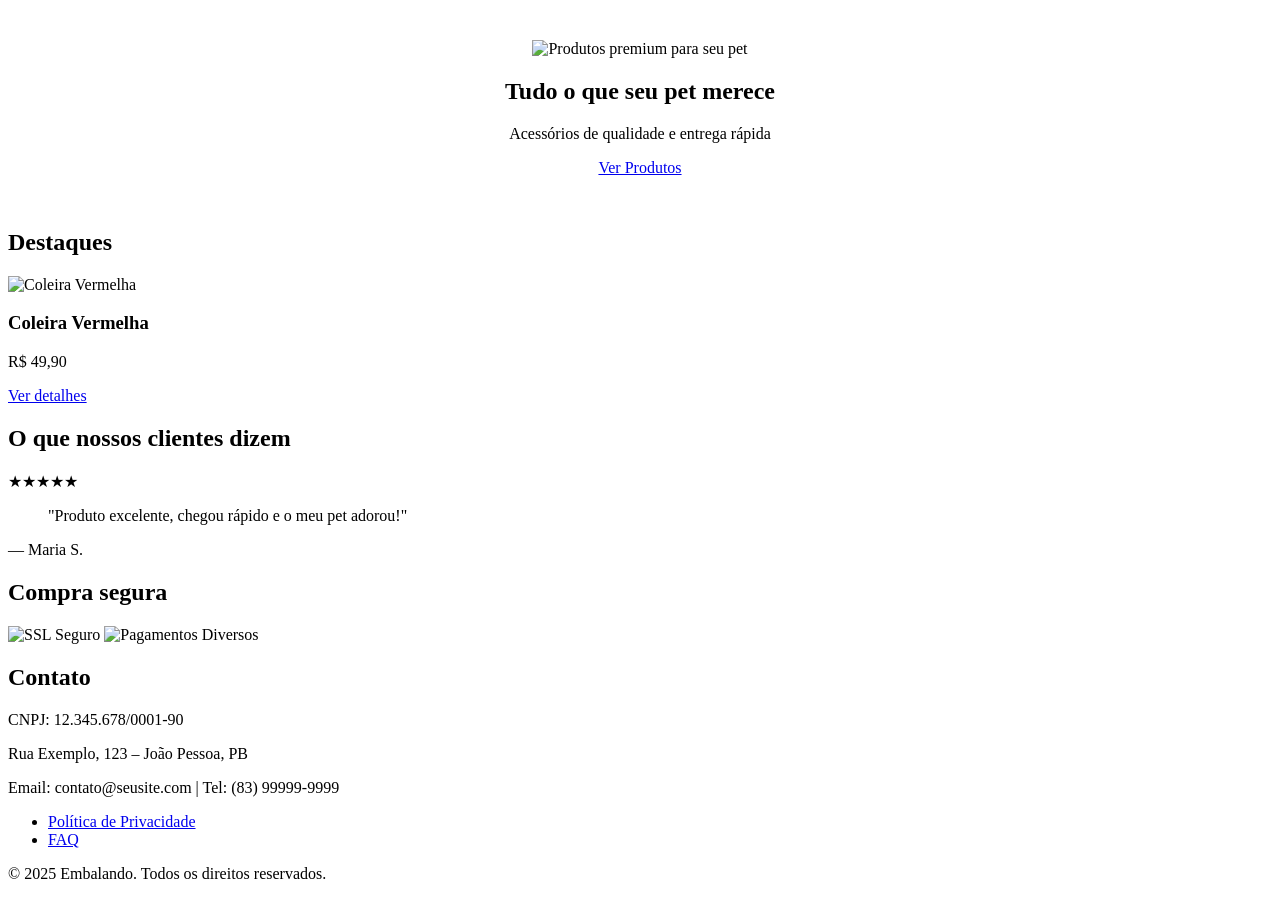
==== target/classes/templates/pages/index.html @ 76a09da8 "descrição breve das alterações feitas" ====
<!DOCTYPE html>
<html lang="pt-BR">
<!DOCTYPE html>
<html lang="pt-BR">
<head>
  <meta charset="UTF-8">
  <meta name="viewport" content="width=device-width, initial-scale=1">
  <title>Embalando • Loja de Produtos Pet</title>
  <meta name="description" content="Embalando: os melhores acessórios para pets. Confira novidades, promoções e avaliações de clientes satisfeitos.">
  <!-- Open Graph -->
  <meta property="og:title" content="Embalando • Loja de Produtos Pet">
  <meta property="og:description" content="Encontre coleiras, brinquedos e acessórios para seu pet com qualidade e segurança.">
  <meta property="og:image" content="../img/hero.webp">
  <meta property="og:url" content="https://seusite.com/pages/index.html">
  <meta property="og:type" content="website">

  <!-- Preload Hero Image -->
 <link rel="stylesheet" th:href="@{/css/index.css}" />
 <link rel="stylesheet" th:href="@{/css/style.css}" />
  <style>
    :root {
      --primaria: #2a9d8f;
      --secundaria: #264653;
      --neutra: #f4f4f4;
      --texto: #333333;
      --espaco: 8px;
      --transicao: 250ms;
    }
  </style>
  <script type="application/ld+json">
  {
    "@context": "https://schema.org",
    "@type": "Product",
    "name": "Coleira Vermelha",
    "image": "../img/produto1.webp",
    "description": "Coleira confortável e resistente para seu pet.",
    "sku": "COLV-001",
    "brand": {
      "@type": "Brand",
      "name": "Embalando"
    },
    "offers": {
      "@type": "Offer",
      "url": "https://seusite.com/pages/produto.html",
      "priceCurrency": "BRL",
      "price": "49.90",
      "availability": "https://schema.org/InStock"
    }
  }
  </script>
</head>

  <main id="main" class="container" role="main">
    <!-- Hero -->
    <section id="hero" class="hero mt-8" style="text-align:center; padding: calc(var(--espaco) * 4) 0;">
      <picture>
        <source srcset="../img/hero.avif" type="image/avif">
        <source srcset="../img/hero.webp" type="image/webp">
        <img src="../img/hero.jpg" alt="Produtos premium para seu pet" width="1200" height="600" loading="eager">
      </picture>
      <h1 class="page-title mt-4">Tudo o que seu pet merece</h1>
      <p class="subtitle mt-2">Acessórios de qualidade e entrega rápida</p>
      <a href="#produtos" class="btn mt-4" aria-label="Ver produtos">Ver Produtos</a>
    </section>

    <!-- Produtos -->
    <section id="produtos" class="mt-12">
      <h2 class="section-title">Destaques</h2>
      <div class="grid" style="grid-template-columns: 1fr; gap: calc(var(--espaco) * 4);">
        <!-- Exemplo de produto -->
        <article class="card" role="group">
          <picture>
            <source srcset="../img/produto1.avif" type="image/avif">
            <source srcset="../img/produto1.webp" type="image/webp">
            <img src="../img/produto1.jpg" alt="Coleira Vermelha" width="300" height="300" loading="lazy">
          </picture>
          <div class="card-body">
            <h3 class="card-title">Coleira Vermelha</h3>
            <p class="card-price">R$ 49,90</p>
            <a class="btn" href="produto.html" aria-label="Detalhes da Coleira Vermelha">Ver detalhes</a>
          </div>
        </article>
        <!-- … replicar para outros produtos … -->
      </div>
    </section>

    <!-- Avaliações -->
    <section id="avaliacoes" class="reviews mt-12">
      <h2 class="section-title">O que nossos clientes dizem</h2>
      <div class="grid" style="grid-template-columns: repeat(auto-fit, minmax(200px,1fr)); gap: calc(var(--espaco) * 4);">
        <article class="review-card" role="article">
          <p aria-label="5 estrelas" class="stars">★★★★★</p>
          <blockquote class="mt-2">"Produto excelente, chegou rápido e o meu pet adorou!"</blockquote>
          <p class="review-author mt-1">— Maria S.</p>
        </article>
        <!-- … mais avaliações … -->
      </div>
    </section>

    <!-- Selos de Segurança -->
    <section id="selos" class="trust mt-12" aria-label="Selos de segurança e pagamento">
      <h2 class="section-title">Compra segura</h2>
      <div class="grid" style="grid-template-columns: repeat(auto-fit, minmax(100px,1fr)); gap: calc(var(--espaco) * 4);">
        <img src="../img/ssl.svg" alt="SSL Seguro" width="100" height="50">
        <img src="../img/pagamento.svg" alt="Pagamentos Diversos" width="100" height="50">
      </div>
    </section>
  </main>

  <footer id="contato" class="footer mt-12" role="contentinfo">
    <div class="container">
      <h2 class="footer-title">Contato</h2>
      <p>CNPJ: 12.345.678/0001-90</p>
      <p>Rua Exemplo, 123 – João Pessoa, PB</p>
      <p>Email: contato@seusite.com | Tel: (83) 99999-9999</p>
      <ul class="footer-links grid grid-cols-1 mt-4" style="gap: var(--espaco);">
        <li><a href="../politica.html">Política de Privacidade</a></li>
        <li><a href="../faq.html">FAQ</a></li>
      </ul>
      <p class="mt-6">&copy; 2025 Embalando. Todos os direitos reservados.</p>
    </div>
  </footer>
</body>
</html>
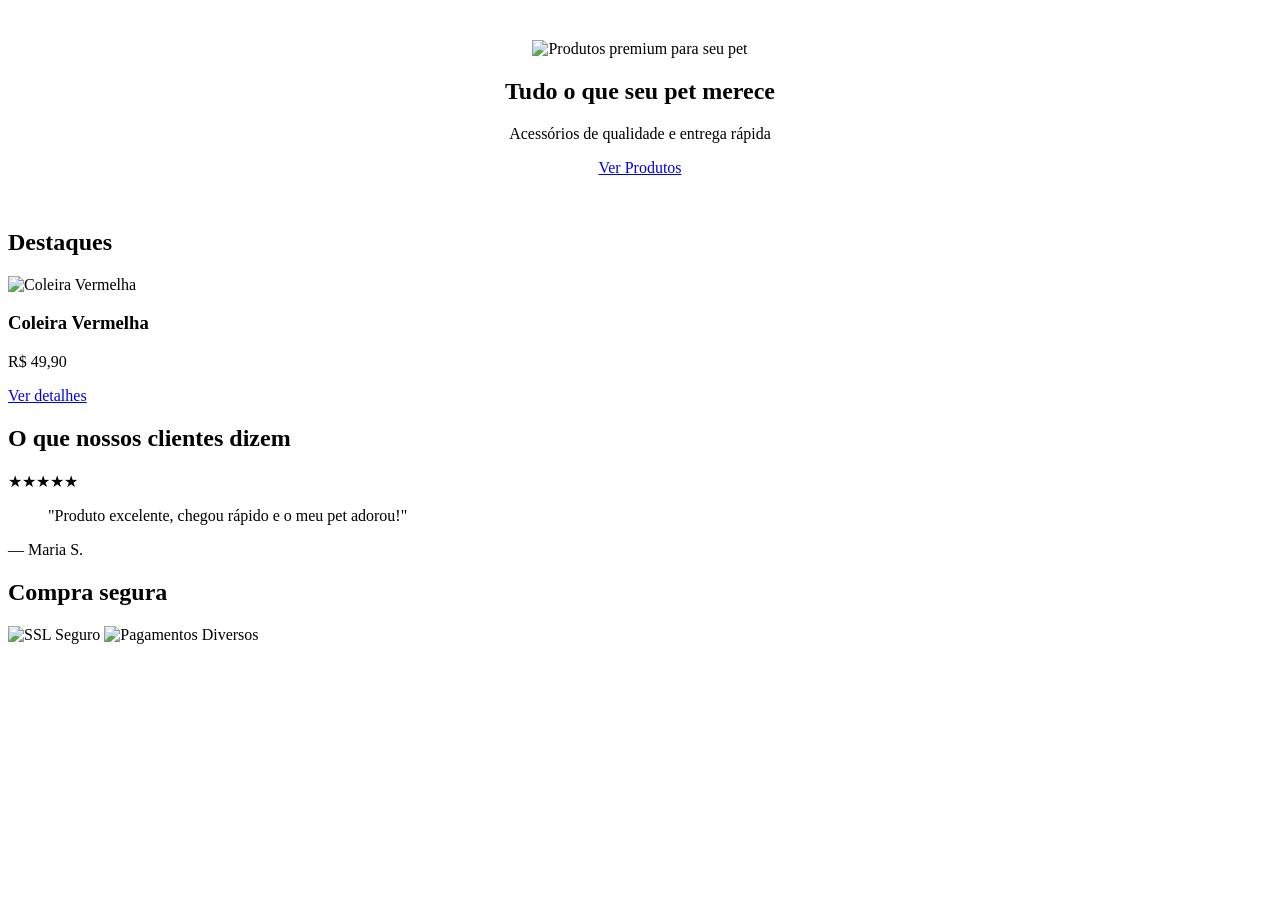
==== commit 46ceb219: "Versão atual do template-base" ====
--- a/target/classes/templates/pages/index.html
+++ b/target/classes/templates/pages/index.html
@@ -1,22 +1,24 @@
 <!DOCTYPE html>
-<html lang="pt-BR">
-<!DOCTYPE html>
-<html lang="pt-BR">
+<html lang="pt-BR" xmlns:th="http://www.thymeleaf.org">
 <head>
   <meta charset="UTF-8">
   <meta name="viewport" content="width=device-width, initial-scale=1">
   <title>Embalando • Loja de Produtos Pet</title>
   <meta name="description" content="Embalando: os melhores acessórios para pets. Confira novidades, promoções e avaliações de clientes satisfeitos.">
+
   <!-- Open Graph -->
   <meta property="og:title" content="Embalando • Loja de Produtos Pet">
   <meta property="og:description" content="Encontre coleiras, brinquedos e acessórios para seu pet com qualidade e segurança.">
-  <meta property="og:image" content="../img/hero.webp">
-  <meta property="og:url" content="https://seusite.com/pages/index.html">
+  <meta property="og:image" th:content="@{/img/hero.webp}">
+  <meta property="og:url" content="https://seusite.com">
   <meta property="og:type" content="website">
+<link rel="stylesheet" href="/css/style.css" />
+<link rel="stylesheet" href="/css/layout.css" />
+<link rel="stylesheet" href="/css/header.css" />
+<link rel="stylesheet" href="/css/footer.css" />
+<link rel="stylesheet" href="/css/index.css" />
 
-  <!-- Preload Hero Image -->
- <link rel="stylesheet" th:href="@{/css/index.css}" />
- <link rel="stylesheet" th:href="@{/css/style.css}" />
+  <!-- Variáveis CSS -->
   <style>
     :root {
       --primaria: #2a9d8f;
@@ -27,12 +29,14 @@
       --transicao: 250ms;
     }
   </style>
+
+  <!-- Rich Snippet -->
   <script type="application/ld+json">
   {
     "@context": "https://schema.org",
     "@type": "Product",
     "name": "Coleira Vermelha",
-    "image": "../img/produto1.webp",
+    "image": "/img/produto1.webp",
     "description": "Coleira confortável e resistente para seu pet.",
     "sku": "COLV-001",
     "brand": {
@@ -41,7 +45,7 @@
     },
     "offers": {
       "@type": "Offer",
-      "url": "https://seusite.com/pages/produto.html",
+      "url": "https://seusite.com/produto.html",
       "priceCurrency": "BRL",
       "price": "49.90",
       "availability": "https://schema.org/InStock"
@@ -49,6 +53,9 @@
   }
   </script>
 </head>
+<body>
+
+  <header th:replace="fragments/header :: header"></header>
 
   <main id="main" class="container" role="main">
     <!-- Hero -->
@@ -67,7 +74,6 @@
     <section id="produtos" class="mt-12">
       <h2 class="section-title">Destaques</h2>
       <div class="grid" style="grid-template-columns: 1fr; gap: calc(var(--espaco) * 4);">
-        <!-- Exemplo de produto -->
         <article class="card" role="group">
           <picture>
             <source srcset="../img/produto1.avif" type="image/avif">
@@ -80,7 +86,6 @@
             <a class="btn" href="produto.html" aria-label="Detalhes da Coleira Vermelha">Ver detalhes</a>
           </div>
         </article>
-        <!-- … replicar para outros produtos … -->
       </div>
     </section>
 
@@ -93,7 +98,6 @@
           <blockquote class="mt-2">"Produto excelente, chegou rápido e o meu pet adorou!"</blockquote>
           <p class="review-author mt-1">— Maria S.</p>
         </article>
-        <!-- … mais avaliações … -->
       </div>
     </section>
 
@@ -107,18 +111,8 @@
     </section>
   </main>
 
-  <footer id="contato" class="footer mt-12" role="contentinfo">
-    <div class="container">
-      <h2 class="footer-title">Contato</h2>
-      <p>CNPJ: 12.345.678/0001-90</p>
-      <p>Rua Exemplo, 123 – João Pessoa, PB</p>
-      <p>Email: contato@seusite.com | Tel: (83) 99999-9999</p>
-      <ul class="footer-links grid grid-cols-1 mt-4" style="gap: var(--espaco);">
-        <li><a href="../politica.html">Política de Privacidade</a></li>
-        <li><a href="../faq.html">FAQ</a></li>
-      </ul>
-      <p class="mt-6">&copy; 2025 Embalando. Todos os direitos reservados.</p>
-    </div>
-  </footer>
+  <!-- Rodapé dinâmico -->
+  <footer th:replace="fragments/footer :: footer"></footer>
+
 </body>
-</html>+</html>
